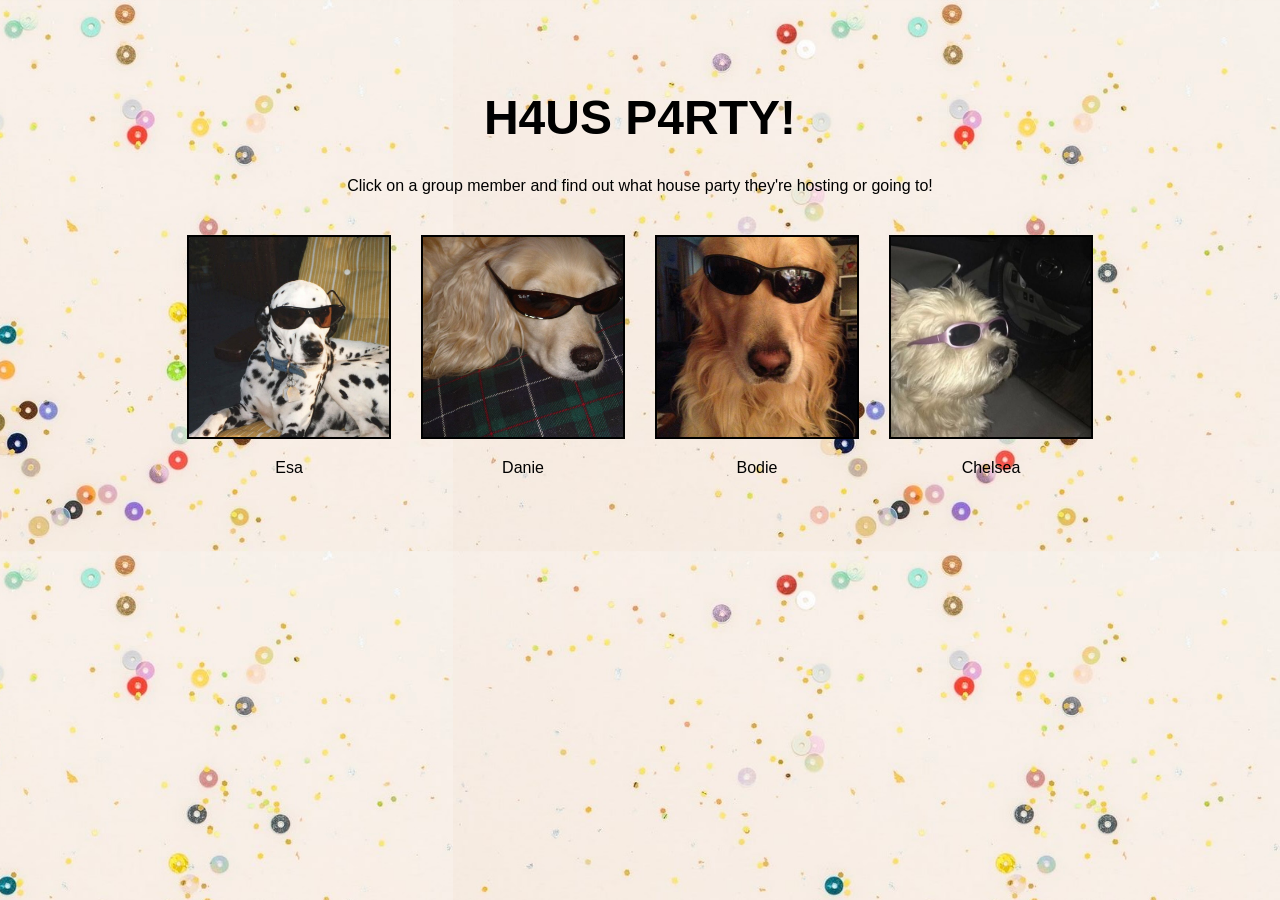
==== H4USP4RTY.html @ 20640e09 "all changes. by esa" ====
<!doctype html>
<html lang="en">

<head>
    <meta charset="UTF-8">
    <meta name="viewport" content="width=device-width, initial-scale=1.0">

    <title>H4US P4RTY!</title>

    <link rel="stylesheet" href="final.css">

    <script src="https://code.jquery.com/jquery-3.7.1.min.js"></script>
    <script src="final.js" defer></script>
</head>

<body>

    <div class="page">

        <h1>H4US P4RTY!</h1>

        <div id="instructions">
            <p>
                Click on a group member and find out what house party
                they're hosting or going to!
            </p>
        </div>

        <div class="members">

            <a href="esa.html" class="member">
                <img src="images/dalmation.jpg" alt="Esa">
                <p>Esa</p>
            </a>

            <a href="danie.html" class="member">
                <img src="images/doggo.jpg" alt="Danie">
                <p>Danie</p>
            </a>

            <a href="bodie.html" class="member">
                <img src="images/dog.jpg" alt="Bodie">
                <p>Bodie</p>
            </a>

            <a href="chelsea.html" class="member">
                <img src="images/puppy.jpg" alt="Chelsea">
                <p>Chelsea</p>
            </a>

        </div>

    </div>

</body>

</html>
---- final.css ----
body {
    background-color: rgb(192, 130, 72);
    background-image: url("images/confetti.jpg");
    background-size: 1920px 1080px;
    background-size: contain;
    background-position: right;
    padding: 50px;
}

h1 {
    color: black;
    font-family: helvetica, sans-serif;
    font-size: xxx-large;
    text-align: center;
}

body {
    text-align: center;
    font-family: sans-serif;
}

.page {
    width: 80%;
    margin: auto;
}

.members {
    display: flex;
    justify-content: center;
    gap: 30px;
    margin-top: 40px;
    flex-wrap: wrap;
}

.member {
    text-decoration: none;
    color: black;
}

.member img {
    width: 200px;
    height: 200px;
    object-fit: cover;
    border: 2px solid black;
}

.member:hover {
    transform: scale(1.05);
}
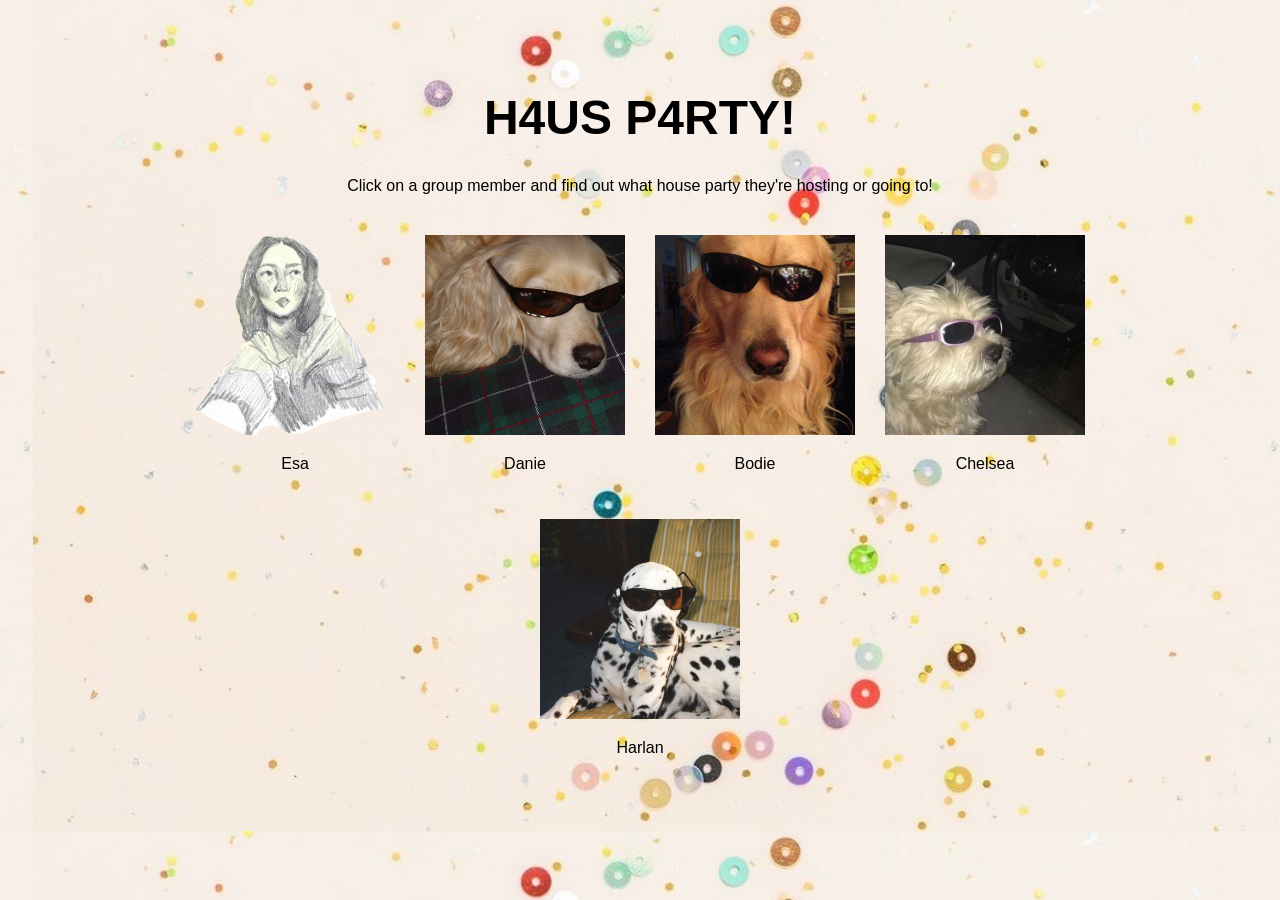
==== commit e4d52be4: "commit danie changes" ====
--- a/H4USP4RTY.html
+++ b/H4USP4RTY.html
@@ -29,7 +29,7 @@
         <div class="members">
 
             <a href="esa.html" class="member">
-                <img src="images/dalmation.jpg" alt="Esa">
+                <img src="images/esadrawing.png" alt="Esa">
                 <p>Esa</p>
             </a>
 
@@ -48,6 +48,11 @@
                 <p>Chelsea</p>
             </a>
 
+            <a href="harlan.html" class="member">
+                <img src="images/dalmation.jpg" alt="Harlan">
+                <p>Harlan</p>
+            </a>
+
         </div>
 
     </div>
--- a/final.css
+++ b/final.css
@@ -41,7 +41,6 @@
     width: 200px;
     height: 200px;
     object-fit: cover;
-    border: 2px solid black;
 }
 
 .member:hover {
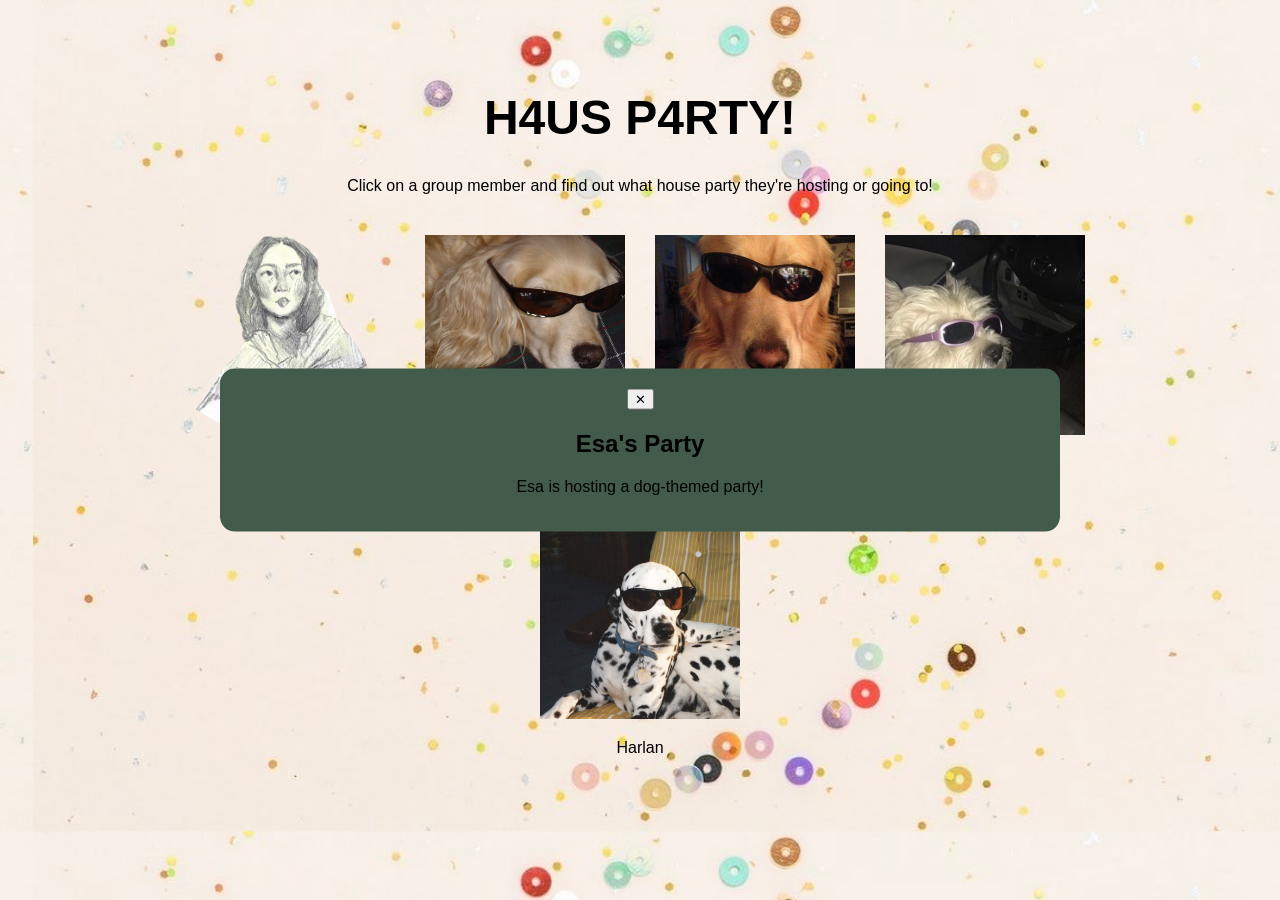
==== commit 94a199e4: "esa chages" ====
--- a/H4USP4RTY.html
+++ b/H4USP4RTY.html
@@ -28,32 +28,55 @@
 
         <div class="members">
 
-            <a href="esa.html" class="member">
+            <div class="member" id="esa-icon">
                 <img src="images/esadrawing.png" alt="Esa">
                 <p>Esa</p>
-            </a>
+            </div>
 
-            <a href="danie.html" class="member">
+            <div class="member" id="danie-icon">
                 <img src="images/doggo.jpg" alt="Danie">
                 <p>Danie</p>
-            </a>
+            </div>
 
-            <a href="bodie.html" class="member">
+            <div class="member" id="bodie-icon">
                 <img src="images/dog.jpg" alt="Bodie">
                 <p>Bodie</p>
-            </a>
+            </div>
 
-            <a href="chelsea.html" class="member">
+            <div class="member" id="chelsea-icon">
                 <img src="images/puppy.jpg" alt="Chelsea">
                 <p>Chelsea</p>
-            </a>
+            </div>
 
-            <a href="harlan.html" class="member">
+            <div class="member" id="harlan-icon">
                 <img src="images/dalmation.jpg" alt="Harlan">
                 <p>Harlan</p>
-            </a>
+            </div>
 
         </div>
+
+
+        <div id="esa-popup">
+            <button id="close-esa">✕</button>
+            <h2>Esa's Party</h2>
+            <p>
+                Esa is hosting a dog-themed party!
+            </p>
+        </div>
+
+
+
+
+        <div id="danie-popup">
+            <button id="close-danie">✕</button>
+            <h2>Danie's Party</h2>
+            <p>
+                Danie is hosting a movie marathon with snacks,
+                blankets, and a very competitive game of Mario Kart.
+            </p>
+
+        </div>
+
 
     </div>
 
--- a/final.css
+++ b/final.css
@@ -45,4 +45,41 @@
 
 .member:hover {
     transform: scale(1.05);
-}+}
+
+
+
+
+
+
+#esa-popup {
+    display: block;
+    position: fixed;
+    top: 50%;
+    left: 50%;
+    transform: translate(-50%, -50%);
+    width: 800px;
+    padding: 20px;
+    background: rgb(66, 91, 74);
+    border-radius: 15px;
+    z-index: 1000;
+}
+
+
+#danie-popup {
+    display: none;
+    position: fixed;
+    top: 50%;
+    left: 50%;
+    transform: translate(-50%, -50%);
+    width: 800px;
+    padding: 20px;
+    background: rgb(66, 91, 74);
+    border-radius: 15px;
+    z-index: 1000;
+}
+
+#esa-icon,
+#danie-icon {
+    cursor: pointer;
+}
